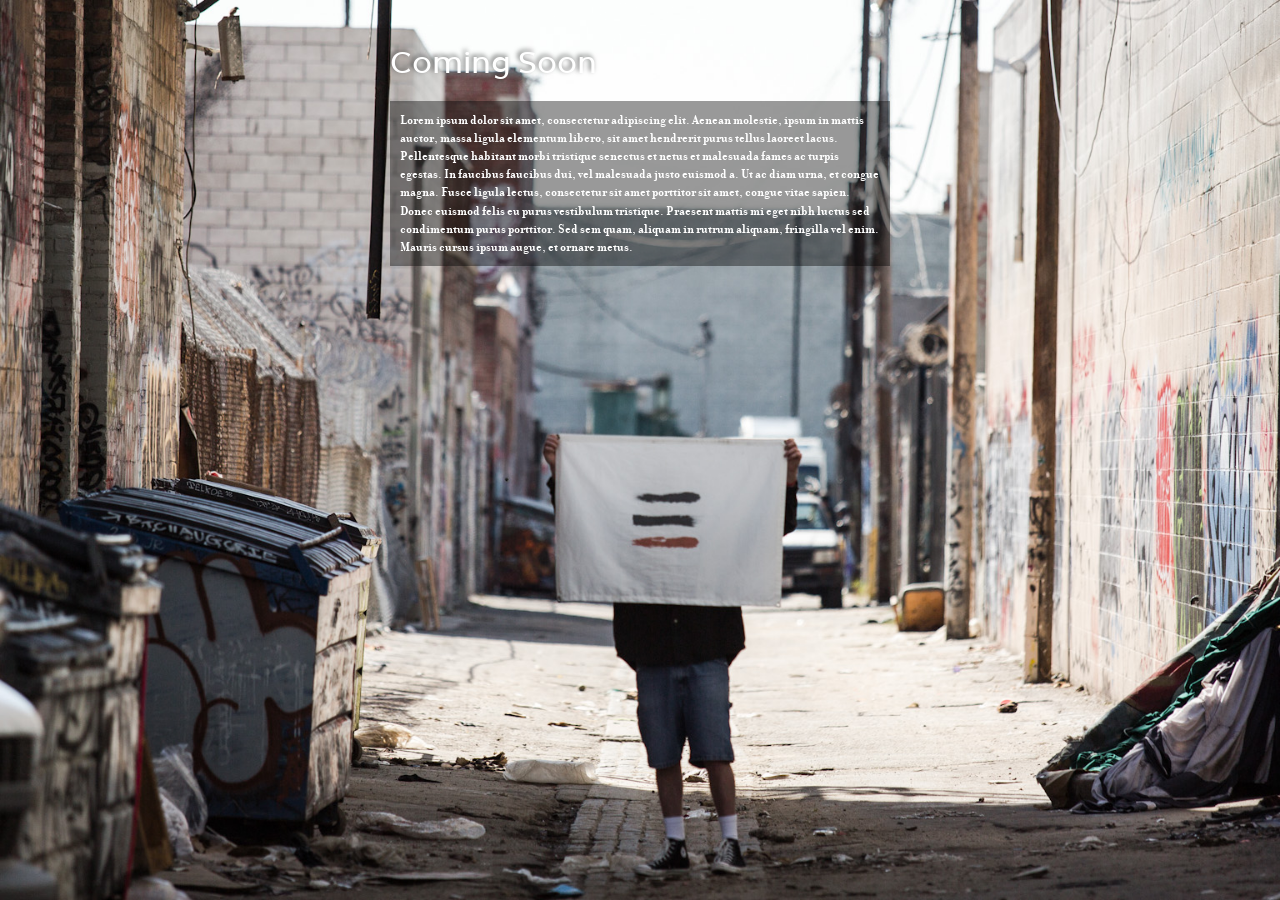
==== webroot/index.html @ 144a88aa "Moved everything under 'webroot' folder, for the sake of deployment simplicity" ====
<!DOCTYPE html>
<html>
	<head>
		<title>Easter at the Fairgrounds 2013</title>
		<meta charset="UTF-8">
		<link rel="shortcut icon" href="favicon.ico" />
		<style>
			@font-face {
				font-family: 'pluto';
				src: url('plutosansregular_2-webfont.eot');
				src: url('plutosansregular_2-webfont.eot?#iefix') format('embedded-opentype'),
					 url('plutosansregular_2-webfont.woff') format('woff'),
					 url('plutosansregular_2-webfont.ttf') format('truetype'),
					 url('plutosansregular_2-webfont.svg#pluto_sans_regularregular') format('svg');
				font-weight: normal;
				font-style: normal;
			}

			@font-face {
				font-family: 'donatora';
				src: url('donatora-bold-webfont.eot');
				src: url('donatora-bold-webfont.eot?#iefix') format('embedded-opentype'),
					 url('donatora-bold-webfont.woff') format('woff'),
					 url('donatora-bold-webfont.ttf') format('truetype'),
					 url('donatora-bold-webfont.svg#donatorabold') format('svg');
				font-weight: normal;
				font-style: normal;
			}

			html, body {
				height: 100%;
				width: 100%;
				overflow: hidden;
				margin: 0;
				padding: 0;
			}

			body {
				background: url('bg.jpg') no-repeat top center;
				background-size: cover;

				font-size: 62.5%; /*= 10px */
				color: white;
			}

			section {
				width: 500px;
				margin: 20px auto 0 auto;
				padding: 2%;
				max-width: 96%;
			}

			h1 {
				margin: 0 0 20px 0;
				padding: 0;

				font-size: 3em; /*= 30px */
				font-family: pluto, Helvetica, Arial, sans-serif;
				font-weight: normal;
				text-shadow: -2px -2px 5px rgba(0, 0, 0, .6);
			}

			p {
				margin: 0;
				padding: 10px;

				font-size: 1.3em; /*= 13px */
				line-height: 1.4em; /*= 14px */
				font-family: donatora, Helvetica, Arial, sans-serif;

				background: black;
				background: rgba(0, 0, 0, .4);
			}
		</style>
	</head>
	<body>
		<section>
			<h1>Coming Soon</h1>
			<p>Lorem ipsum dolor sit amet, consectetur adipiscing elit. Aenean molestie, ipsum in mattis auctor, massa ligula elementum libero, sit amet hendrerit purus tellus laoreet lacus. Pellentesque habitant morbi tristique senectus et netus et malesuada fames ac turpis egestas. In faucibus faucibus dui, vel malesuada justo euismod a. Ut ac diam urna, et congue magna. Fusce ligula lectus, consectetur sit amet porttitor sit amet, congue vitae sapien. Donec euismod felis eu purus vestibulum tristique. Praesent mattis mi eget nibh luctus sed condimentum purus porttitor. Sed sem quam, aliquam in rutrum aliquam, fringilla vel enim. Mauris cursus ipsum augue, et ornare metus.</p>
		</section>
	</body>
</html>
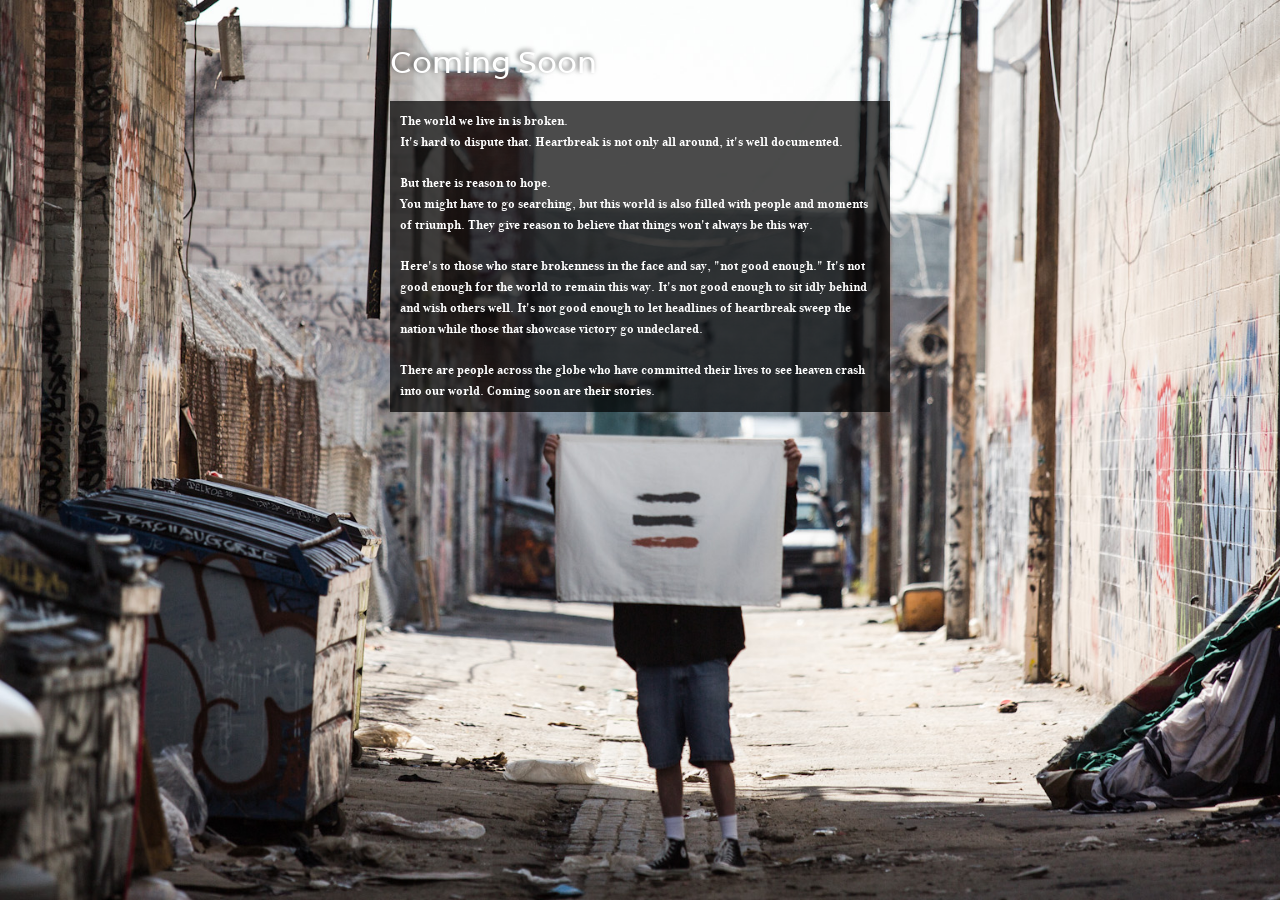
==== commit 3a4495bd: "Added content to coming soon page, tweaked some styles" ====
--- a/webroot/index.html
+++ b/webroot/index.html
@@ -1,7 +1,7 @@
 <!DOCTYPE html>
 <html>
 	<head>
-		<title>Easter at the Fairgrounds 2013</title>
+		<title>OC Easter</title>
 		<meta charset="UTF-8">
 		<link rel="shortcut icon" href="favicon.ico" />
 		<style>
@@ -64,19 +64,38 @@
 				margin: 0;
 				padding: 10px;
 
-				font-size: 1.3em; /*= 13px */
-				line-height: 1.4em; /*= 14px */
+				font-size: 1.4em; /*= 14px */
+				line-height: 1.5em; /*= 15px */
 				font-family: donatora, Helvetica, Arial, sans-serif;
 
 				background: black;
-				background: rgba(0, 0, 0, .4);
+				background: rgba(0, 0, 0, .7);
 			}
 		</style>
+		<script type="text/javascript">
+
+			var _gaq = _gaq || [];
+			_gaq.push(['_setAccount', 'UA-7415608-5']);
+			_gaq.push(['_trackPageview']);
+
+			(function() {
+			var ga = document.createElement('script'); ga.type = 'text/javascript'; ga.async = true;
+			ga.src = ('https:' == document.location.protocol ? 'https://ssl' : 'http://www') + '.google-analytics.com/ga.js';
+			var s = document.getElementsByTagName('script')[0]; s.parentNode.insertBefore(ga, s);
+			})();
+			
+		</script>
 	</head>
 	<body>
 		<section>
 			<h1>Coming Soon</h1>
-			<p>Lorem ipsum dolor sit amet, consectetur adipiscing elit. Aenean molestie, ipsum in mattis auctor, massa ligula elementum libero, sit amet hendrerit purus tellus laoreet lacus. Pellentesque habitant morbi tristique senectus et netus et malesuada fames ac turpis egestas. In faucibus faucibus dui, vel malesuada justo euismod a. Ut ac diam urna, et congue magna. Fusce ligula lectus, consectetur sit amet porttitor sit amet, congue vitae sapien. Donec euismod felis eu purus vestibulum tristique. Praesent mattis mi eget nibh luctus sed condimentum purus porttitor. Sed sem quam, aliquam in rutrum aliquam, fringilla vel enim. Mauris cursus ipsum augue, et ornare metus.</p>
+			<p><strong>The world we live in is broken.</strong><br />
+It's hard to dispute that. Heartbreak is not only all around, it's well documented.</p>
+			<p><strong>But there is reason to hope.</strong><br />
+You might have to go searching, but this world is also filled with people and moments of triumph. They give reason to believe that things won't always be this way.</p>
+			<p>Here's to those who stare brokenness in the face and say, "not good enough." It's not good enough for the world to remain this way. It's not good enough to sit idly behind and wish others well. It's not good enough to let headlines of heartbreak sweep the nation while those that showcase victory go undeclared.</p>
+			<p>There are people across the globe who have committed their lives to see heaven crash into our world.
+Coming soon are their stories.</p>
 		</section>
 	</body>
 </html>
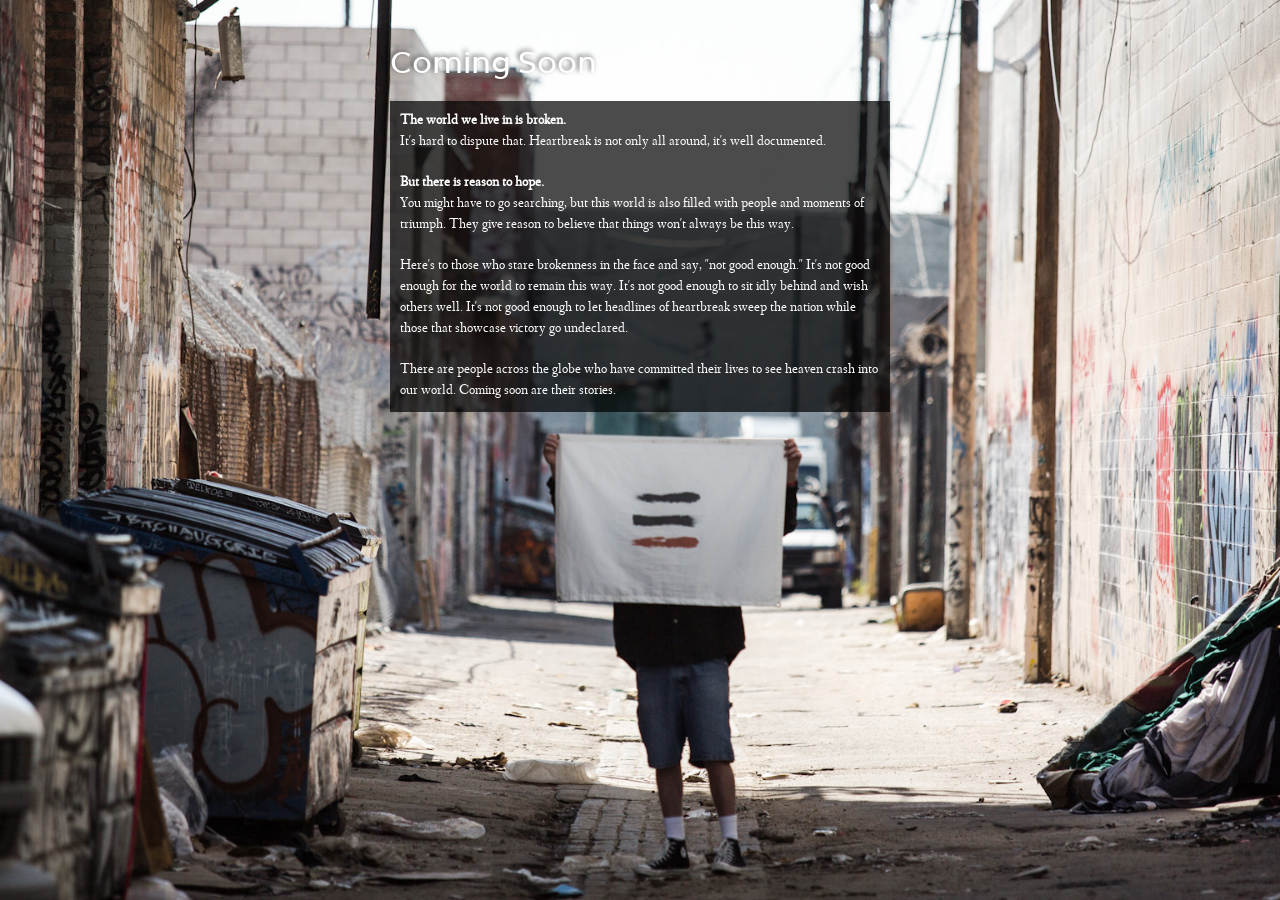
==== commit 8951c950: "Switched para font to fanwood" ====
--- a/webroot/index.html
+++ b/webroot/index.html
@@ -17,12 +17,12 @@
 			}
 
 			@font-face {
-				font-family: 'donatora';
-				src: url('donatora-bold-webfont.eot');
-				src: url('donatora-bold-webfont.eot?#iefix') format('embedded-opentype'),
-					 url('donatora-bold-webfont.woff') format('woff'),
-					 url('donatora-bold-webfont.ttf') format('truetype'),
-					 url('donatora-bold-webfont.svg#donatorabold') format('svg');
+				font-family: 'fanwood';
+				src: url('fanwood_text-webfont.eot');
+				src: url('fanwood_text-webfont.eot?#iefix') format('embedded-opentype'),
+				url('fanwood_text-webfont.woff') format('woff'),
+				url('fanwood_text-webfont.ttf') format('truetype'),
+				url('fanwood_text-webfont.svg#fanwood_textregular') format('svg');
 				font-weight: normal;
 				font-style: normal;
 			}
@@ -66,7 +66,7 @@
 
 				font-size: 1.4em; /*= 14px */
 				line-height: 1.5em; /*= 15px */
-				font-family: donatora, Helvetica, Arial, sans-serif;
+				font-family: fanwood, Times, Georgia, serif;
 
 				background: black;
 				background: rgba(0, 0, 0, .7);
